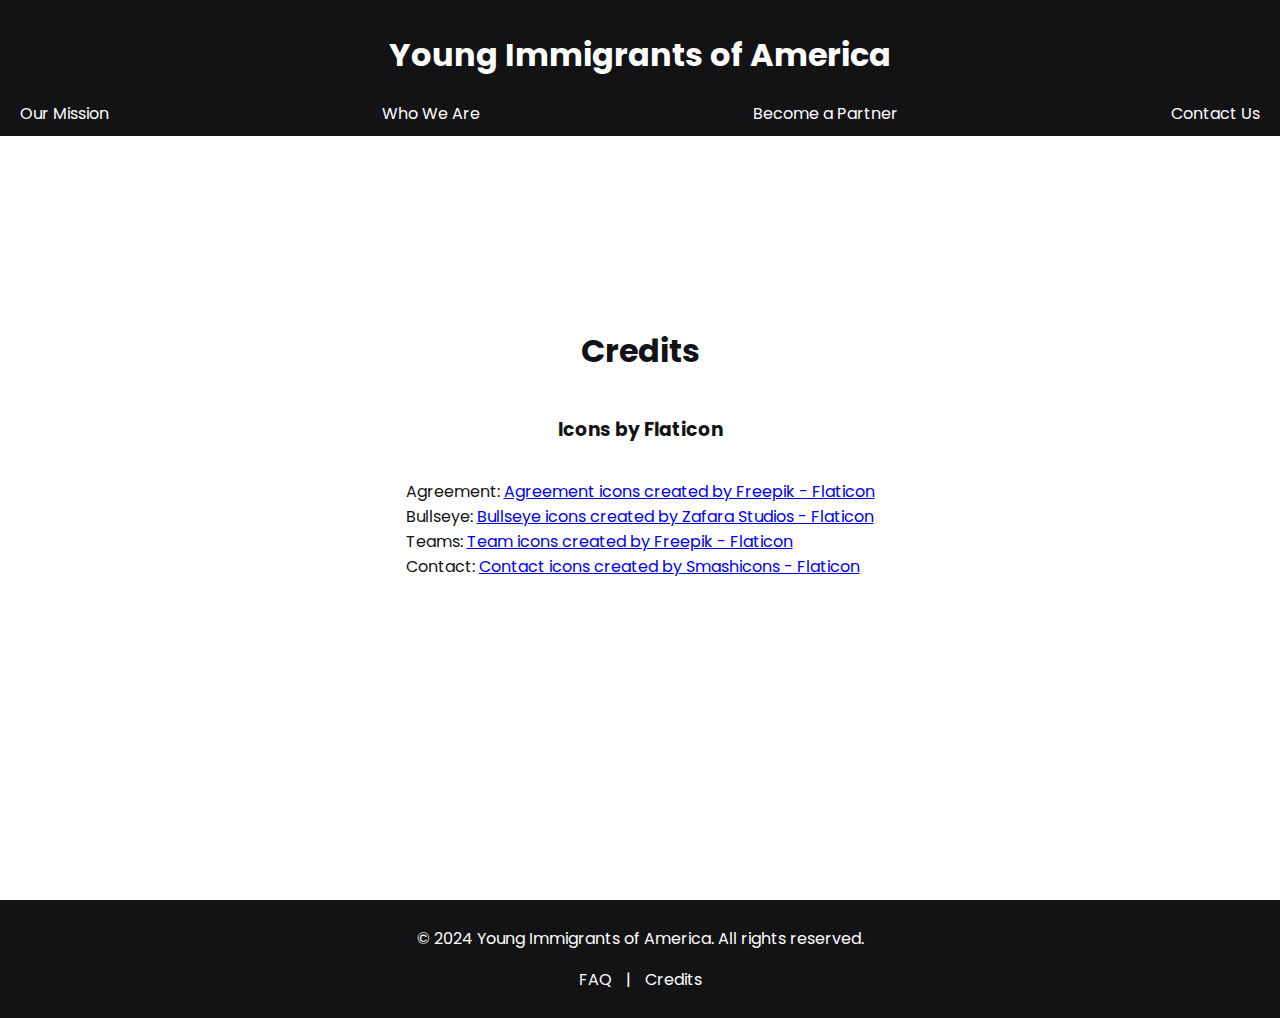
==== credits.html @ 669a2ffe "Add files via upload" ====
<!DOCTYPE html>
<html lang="en">
<head>
    <meta charset="UTF-8">
    <meta name="viewport" content="width=device-width, initial-scale=1.0">
    <title>YIA</title>

    <link rel="stylesheet" href="style.css">
    <script defer src="app.js"></script>

</head>

<body>

    <header id="fixed-header">
        <h1>Young Immigrants of America</h1>
        <nav>
            <ul>
                <li><a href="index.html#our-mission">Our Mission</a></li>
                <li><a href="index.html#who-we-are">Who We Are</a></li>
                <li><a href="index.html#become-a-partner">Become a Partner</a></li>
                <li><a href="index.html#contact-us">Contact Us</a></li>
            </ul>
        </nav>

    </header>

<section id="credits" class="credits">
    <h1>Credits</h1>

    <h3>Icons by Flaticon</h3>
    <p>
        
        Agreement: <a href="https://www.flaticon.com/free-icons/agreement" title="agreement icons">Agreement icons created by Freepik - Flaticon</a>
    <br>Bullseye: <a href="https://www.flaticon.com/free-icons/bullseye" title="bullseye icons">Bullseye icons created by Zafara Studios - Flaticon</a>
    <br>Teams: <a href="https://www.flaticon.com/free-icons/team" title="team icons">Team icons created by Freepik - Flaticon</a>
    <br>Contact: <a href="https://www.flaticon.com/free-icons/contact" title="contact icons">Contact icons created by Smashicons - Flaticon</a>


    </p>
</section>





<footer>
     <p>&copy; 2024 Young Immigrants of America. All rights reserved.</p>
     <p>
        <a href="FAQ.html">FAQ</a> |
        <a href="credits.html">Credits</a>
    </p>
</footer>
    
    
</body>
</html>
---- style.css ----
@import url('https://fonts.googleapis.com/css?family=Poppins:wght@200;400;700&display=swap');


body {
    background-color: #ffffff;
    color: #131316;
    font-family: 'Poppins', sans-serif;
    padding: 0; 
    margin: 0;
}


section {
    display: grid;
    place-items:center;
    min-height: 100vh;
    align-content: center;
}

#fixed-header {
    position: fixed;
    top: 0;
    left: 0;
    width: 100%;
    background-color: #131316;
    color: #fff;
    padding: 10px 0;
    text-align: center;
    z-index: 1000; /* Ensure the header is above other content */
}

nav ul {
    list-style: none;
    margin: 0;
    padding: 0;
    display: flex;
    width: 100%;
    justify-content: space-between;
}

nav ul li {
    margin: 0 10px;
}

nav ul li a {
    color: #fff;
    text-decoration: none;
    padding: 5px 10px;
    border-radius: 4px;
    transition: background 0.3s;
}

nav ul li a:hover {
    background: rgba(255, 255, 255, 0.2);
}



.hidden {
    opacity: 0;
    transition: all 5s;
}

.our-mission {
    opacity: 0;
    transition: all 5s;
}

.who-we-are {
    opacity: 0;
    transition: all 5s;
}

.become-a-partner {
    opacity: 0;
    transition: all 5s;
}

.contact-us {
    opacity: 0;
    transition: all 5s;
}


.frequent-questions {
    opacity: 0;
    transition: all 5s;
}


.credits {
    opacity: 0;
    transition: all 5s;
}


.show {
    opacity: 1;
}

footer {
    background-color: #131316;
    color: white;
    text-align: center;
    padding: 10px 0;
    width: 100%;
    bottom: 0;
}
footer a {
    color: #ffffff;
    text-decoration: none;
    margin: 0 10px;
}
footer a:hover {
    text-decoration: underline;
}
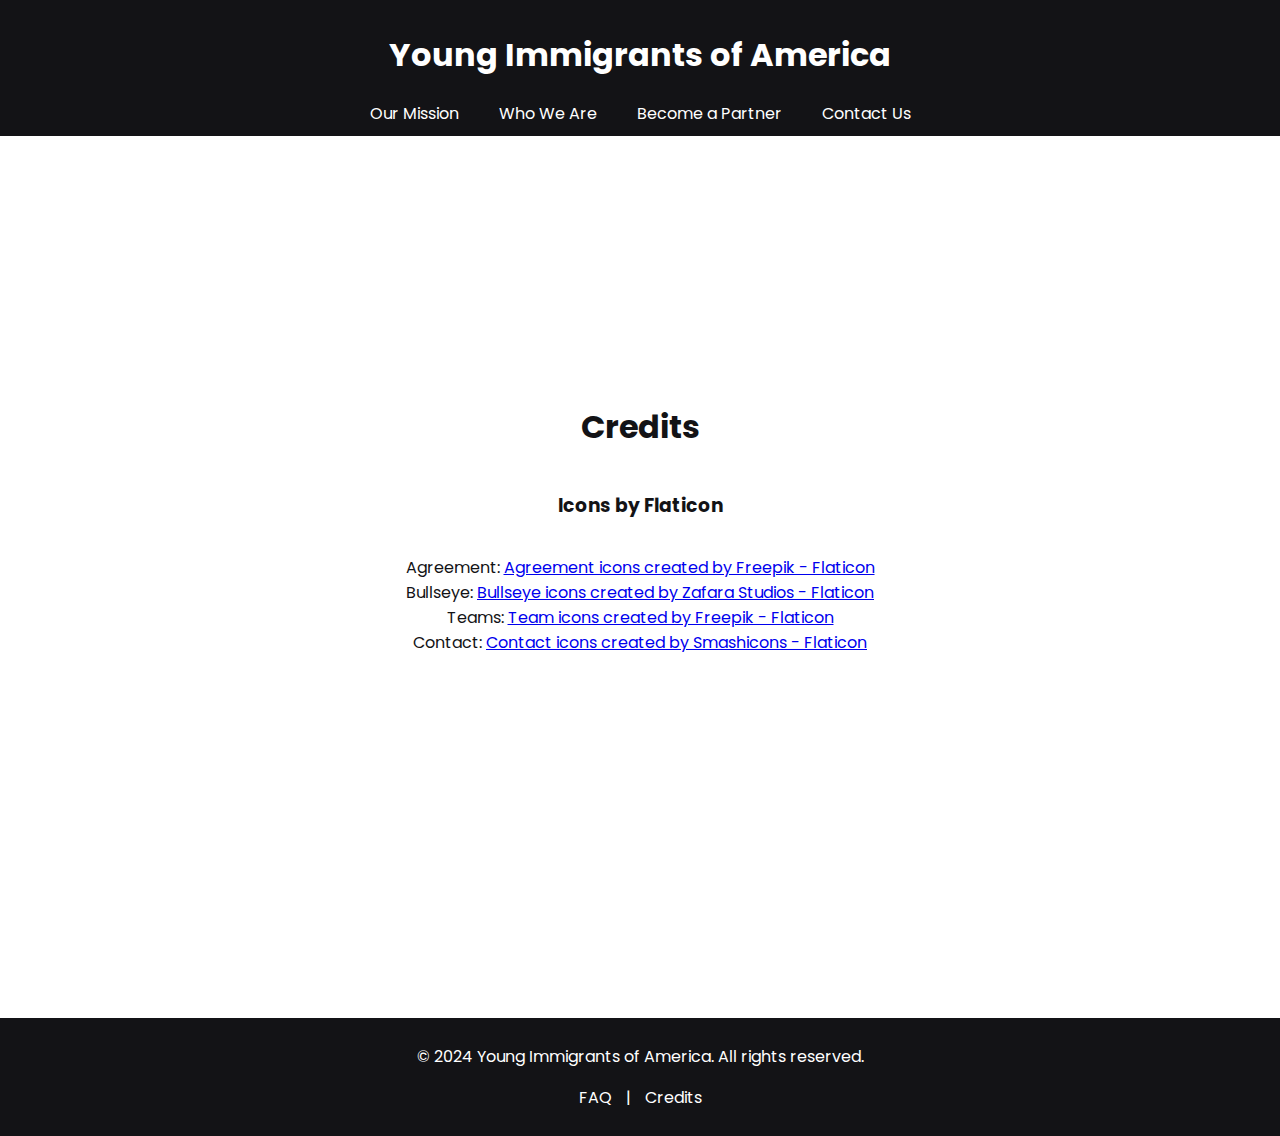
==== commit 7e09c140: "Jul 8 Update" ====
--- a/credits.html
+++ b/credits.html
@@ -6,6 +6,9 @@
     <title>YIA</title>
 
     <link rel="stylesheet" href="style.css">
+    <link rel="stylesheet" href="https://cdnjs.cloudflare.com/ajax/libs/font-awesome/6.5.2/css/all.min.css" 
+    integrity="sha512-SnH5WK+bZxgPHs44uWIX+LLJAJ9/2PkPKZ5QiAj6Ta86w+fsb2TkcmfRyVX3pBnMFcV7oQPJkl9QevSCWr3W6A==" 
+    crossorigin="anonymous" referrerpolicy="no-referrer" />
     <script defer src="app.js"></script>
 
 </head>
@@ -25,6 +28,8 @@
 
     </header>
 
+<main>
+
 <section id="credits" class="credits">
     <h1>Credits</h1>
 
@@ -41,15 +46,16 @@
 </section>
 
 
-
+</main>
 
 
 <footer>
-     <p>&copy; 2024 Young Immigrants of America. All rights reserved.</p>
-     <p>
-        <a href="FAQ.html">FAQ</a> |
-        <a href="credits.html">Credits</a>
-    </p>
+        <p>&copy; 2024 Young Immigrants of America. All rights reserved.</p>
+        <p>
+            <a href="FAQ.html">FAQ</a> |
+            <a href="credits.html">Credits</a>
+        </p>
+    
 </footer>
     
     
--- a/style.css
+++ b/style.css
@@ -10,12 +10,7 @@
 }
 
 
-section {
-    display: grid;
-    place-items:center;
-    min-height: 100vh;
-    align-content: center;
-}
+
 
 #fixed-header {
     position: fixed;
@@ -27,7 +22,224 @@
     padding: 10px 0;
     text-align: center;
     z-index: 1000; /* Ensure the header is above other content */
-}
+    transition: padding 0.3s ease, font-size 0.3s ease;
+
+
+}
+
+#fixed-header.smaller {
+    padding: 5px 0; /* Adjust padding for smaller size */
+    font-size: 0.9em; /* Adjust font size if needed */
+}
+
+
+
+.hero-container {
+    display:flex;
+    justify-content: space-between;
+    align-items: center;
+    height:90vh;
+    padding:2rem;
+    height: calc(100vh - 60px);
+    background-image: url(../Exampleimages/heroimage.avif);
+    background-size:cover;
+    background-blend-mode:lighten;
+    background-position: center;
+}
+
+.left-side, .right-side {
+    display: flex;
+    justify-content: center;
+    align-items: center;
+    flex: 1;
+    text-align: center;
+    padding-top: 0.5rem;
+ 
+}
+
+.left-side {
+    flex-direction: column;
+    background-color: rgba(255, 255, 255, 0.8);
+    padding:2rem;
+}
+
+.left-side h1 {
+    font-size: 48px;
+    /*color: #0056b3; /* Dark blue color */
+    margin-bottom: 0.5rem; /* Reduce spacing below the heading */
+}
+
+.left-side p {
+    font-size: 18px;
+    color: #333;
+    margin-bottom: 1rem; /* Adjust spacing below the paragraph */
+}
+
+.left-side button {
+    background-color: #0056b3; /* Dark blue color */
+    color: white;
+    border: none;
+    padding: 10px 20px;
+    font-size: 16px;
+    cursor: pointer;
+    border-radius: 5px;
+    transition: background-color 0.3s ease;
+}
+
+.left-side button:hover {
+    background-color: #004494; /* Slightly darker blue on hover */
+}
+
+
+.highlight {
+    color:#0056b3;
+}
+
+section {
+    display: flex;
+    justify-content: center; /* Center contents horizontally */
+    align-items: center; /* Center contents vertically */
+    min-height: 100vh;
+    align-content: center;
+    text-align: center;
+    /*border: 1px solid #131316;*/
+    padding:1rem;
+    margin-bottom:6px;
+
+}
+
+
+
+
+.blob {
+    background-image:url(../Exampleimages/heroimage.avif);
+    width:380px;
+    height:380px;
+    background-size:cover;
+    background-position:center;
+    margin: 20px;
+    box-shadow: 0 5px 5px 5px rgb(13, 110, 0, 253, 0.6);
+    animation: animate 5s ease-in-out infinite;
+    transition: all 1s ease-in-out;
+}
+
+@keyframes animate {
+    0% {
+        border-radius: 60% 40% 30% 70%/60% 30% 70% 40%;
+    }
+    50% {
+        border-radius: 30% 60% 70% 40%/50% 60% 30% 60%;
+    }
+    100% {
+        border-radius: 60% 40% 30% 70%/60% 30% 70% 40%;
+    }
+}
+
+
+.our-mission, .who-we-are {
+    display:flex;
+    flex-direction: row;
+    justify-content: flex-start;
+    align-items: center;
+    text-align: center;
+    /*border:1px solid #131316;*/
+    padding:1rem;
+
+}
+.mission-info, .about-us {
+    height:700px;
+    width: 700px;
+    /*border:1px solid #131316;*/
+    padding:2rem;
+    display:flex;
+    flex-direction: column;
+    justify-content: center;
+    align-items:center;
+    text-align: center;
+
+}
+
+.mission-img {
+    height:700px;
+    width: 700px;
+    /*border:1px solid #131316;*/
+    padding:2rem;
+    display:flex;
+    flex-direction: column;
+    justify-content: center;
+    align-items:center;
+    text-align: center;
+
+}
+
+.contact-us {
+    height:800px;
+}
+
+
+
+.about-profiles {
+    height:700px;
+    width: 700px;
+    /*border:1px solid #131316;*/
+    padding:2rem;
+    display:flex;
+    flex-direction: row;
+    justify-content: space-around;
+    align-items:center;
+    text-align: center;
+}
+
+
+
+
+.profile {
+    display: flex;
+    flex-direction: column;
+    align-items: center;
+    width: 45%;
+    text-align: center;
+}
+
+.profile img {
+    width: 100%;
+    height: auto;
+    max-width: 300px;
+    border-radius: 50%;
+    margin-bottom: 10px;
+}
+
+/*.who-we-are {
+    display:flex;
+    flex-direction: row;
+    justify-content: flex-start;
+    align-items: center;
+    text-align: center;
+    border:1px solid #131316;
+    padding:1rem;
+
+}
+
+.about-us {
+    height:700px;
+    width: 700px;
+    border:1px solid #131316;
+    padding:1rem;
+    display:flex;
+    flex-direction: column;
+    justify-content: center;
+    align-items:center;
+    text-align: center;
+
+
+
+}
+*/
+
+
+
+
+
 
 nav ul {
     list-style: none;
@@ -35,7 +247,7 @@
     padding: 0;
     display: flex;
     width: 100%;
-    justify-content: space-between;
+    justify-content: center;
 }
 
 nav ul li {
@@ -61,34 +273,25 @@
     transition: all 5s;
 }
 
-.our-mission {
-    opacity: 0;
-    transition: all 5s;
-}
-
-.who-we-are {
-    opacity: 0;
-    transition: all 5s;
-}
-
-.become-a-partner {
-    opacity: 0;
-    transition: all 5s;
-}
-
+.our-mission,
+.who-we-are,
+.mentorship-program,
 .contact-us {
-    opacity: 0;
-    transition: all 5s;
-}
-
-
-.frequent-questions {
-    opacity: 0;
-    transition: all 5s;
-}
-
-
-.credits {
+    opacity: 0;                   /* Initially hide the elements */
+    transition: all 5s;           /* Apply transition for opacity changes over 5 seconds */
+}
+
+
+
+.frequent-questions,
+.credits,
+.mentorship-program,
+.contact-us {
+    display:flex;
+    justify-content: center;
+    align-items: center;
+    text-align: center;
+    flex-direction:column;
     opacity: 0;
     transition: all 5s;
 }
@@ -114,3 +317,187 @@
 footer a:hover {
     text-decoration: underline;
 }
+
+
+
+/* FORM EXAMPLE */
+
+.form-container {
+    display: flex;
+    flex-wrap: wrap; /* Allows inputs to wrap to the next line if needed */
+    gap: 10px; /* Space between form groups */
+    max-width: 600px; /* Adjust as needed */
+    margin: 0 auto; /* Center the form */
+}
+
+.form-group {
+    flex: 1 1 45%; /* Allows input fields to take up to 45% of the container width */
+    display: flex;
+    flex-direction: column; /* Align label and input vertically */
+}
+
+.form-message {
+    display: flex;
+    flex-direction: column;
+    align-items: center; /* Center-align textarea horizontally */
+    width: 100%;
+    max-width: 600px; /* Adjust to match form width */
+
+
+}
+
+.form-message label {
+    margin-bottom: 5px; /* Space between label and textarea */
+}
+
+.form-message textarea {
+    width: 100%; /* Ensure textarea fills the container */
+    height: 150px; /* Adjust height as needed */
+    padding: 8px;
+    box-sizing: border-box; /* Include padding and border in element's total width and height */
+}
+
+.form-group label {
+    margin-bottom: 5px; /* Space between label and input */
+}
+
+.form-group input,select {
+    font-family: 'Poppins', sans-serif;
+    width: 100%; /* Ensure input fields fill the container */
+    padding: 8px;
+    box-sizing: border-box; /* Include padding and border in element's total width and height */
+}
+
+.button-container {
+    display: flex;
+    justify-content: center; /* Center the button horizontally */
+    width: 100%;
+}
+
+.contact-button {
+    margin-top: 10px; /* Space above the button */
+    padding: 10px 20px;
+    background-color: #007bff;
+    color: #fff;
+    border: none;
+    border-radius: 5px;
+    cursor: pointer;
+}
+
+.contact-button:hover {
+    background-color: #0056b3;
+}
+
+
+button, .button-link {
+    text-decoration: none;
+    margin-top: 10px; /* Space between inputs and button */
+    padding: 10px 20px;
+    background-color: #007bff;
+    color: #fff;
+    border: none;
+    border-radius: 5px;
+    cursor: pointer;
+}
+
+button:hover {
+    background-color: #0056b3;
+}
+
+
+main {
+    margin-top: 40px; /* Adjust this value to match the height of header */
+    flex-direction: column;
+    gap: 2rem; /* Space between sections */
+    padding: 20px;
+    
+}
+
+
+.fa-square-instagram {
+    font-size: 25px;
+    width:25px; height:25px;
+    background: #f09433; 
+    background: -moz-linear-gradient(45deg, #f09433 0%, #e6683c 25%, #dc2743 50%, #cc2366 75%, #bc1888 100%); 
+    background: -webkit-linear-gradient(45deg, #f09433 0%,#e6683c 25%,#dc2743 50%,#cc2366 75%,#bc1888 100%); 
+    background: linear-gradient(45deg, #f09433 0%,#e6683c 25%,#dc2743 50%,#cc2366 75%,#bc1888 100%); 
+    filter: progid:DXImageTransform.Microsoft.gradient( startColorstr='#f09433', endColorstr='#bc1888',GradientType=1 );
+        }
+      
+
+
+
+.fa-square-facebook {
+    font-size: 25px;
+    color: blue;
+}
+
+.fa-square-youtube {
+    font-size: 25px;
+    color: red; 
+}
+
+.fa-square-twitter {
+    font-size: 25px;
+    color: skyblue;
+}
+
+
+
+.socialicons {
+    display: flex;
+    justify-content: center;
+
+}
+
+
+.socialicons a {
+    text-decoration: none;
+    padding:10px;
+    background-color:white;
+    margin: 5px;
+    border-radius: 30%;
+}
+
+
+
+
+/*.socialicons a {
+    text-decoration: none;
+    padding: 10px;
+    background-color: white;
+    margin: 10px;
+    border-radius: 50%;
+}
+
+*/
+
+@media (max-width:850px) {
+    section {
+        flex-wrap: wrap;
+    }
+
+    .blob {
+        width:380px;
+        height:380px;
+    }
+}
+
+@media (max-width:560px) {
+    .blob {
+        width:280px;
+        height:280px;
+    }
+}
+
+@media (max-width:440px) {
+    .blob {
+        width:180px;
+        height:180px;
+    }   
+
+
+
+
+
+}
